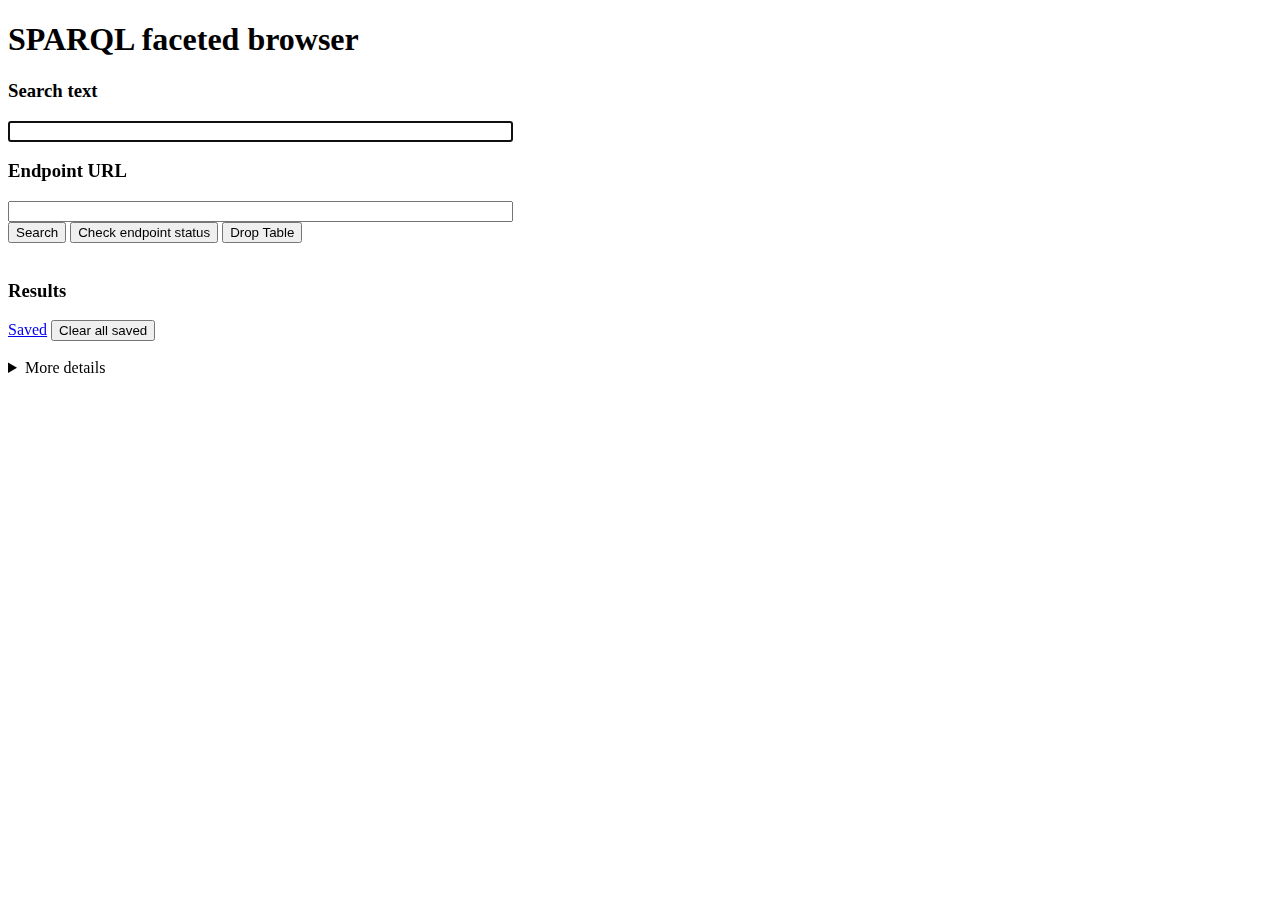
==== index.html @ 5afb0d0e "first commit" ====
<!DOCTYPE html>
<html>
<head>
	<title>SPARQLfaceted.com</title>
	<meta charset="utf-8">
</head>
<body>
	<link href="css/jquery.dataTables.css" rel="stylesheet" type="text/css" />
	<script src="js/jquery-1.9.1.min.js"></script>
	<!-- <script src="http://ajax.googleapis.com/ajax/libs/jquery/1.4.2/jquery.js"></script> -->
	<script src="js/sparqlfaceted.js"></script>
	<script src="js/urlEncode.js"></script>
	<script src="js/saveRes.js"></script>
	<script src="js/sparqlQueries.js"></script>
	<script src="js/jquery.dataTables.js"></script>
	<script src="js/triplestore.js"></script>

	<div>
		<h1>SPARQL faceted browser</h1>
	</div>
	
	<div id="main">
		<div class="main-entry" id="query-container">
			<h3>Search text</h3>
			<input id="query" title="Enter text here." size="60%" autofocus ></input>
		</div>
		<div class="main-entry">
			<h3>Endpoint URL</h3>
			<input type="url" id="endpoint" size="60%" list="browsers" />
			<datalist id="browsers">
			  <option value="http://dbpedia.org/sparql">
			  <option value="http://data.linkedu.eu/kis/query">
			  <option value="http://data.uni-muenster.de/sparql">
			  <option value="http://meco.l3s.uni-hannover.de:8890/sparql">
			  <option value="http://aemet.linkeddata.es/sparql">
			  <option value="http://drugbank.bio2rdf.org/sparql">
			  <option value="http://biomodels.bio2rdf.org/sparql">
			  <option value="http://healthdata.tw.rpi.edu/sparql">
			</datalist>
		</div>
		<div class="controls">
			<button id="execSearch">Search</button>
			<button id="checkES">Check endpoint status</button>
			<button id="clear">Drop Table</button>
		</div>
		<div id="statusOutput">&nbsp;</div>
		<div class="container">
			<h3>Results</h3>
			<a href="saved.html" target="_blank">Saved</a>
			<button id="clearSaved">Clear all saved</button>
			<div id="resDescription">&nbsp;</div>	
			<details>
		    	<summary>More details</summary>
		    	<div id="limitedRes">&nbsp;</div>
				<br>
				<div id="saveForm" style="visibility:hidden;">
					<b>Save your results</b>
					<table>
					<tr><td>Mnemonical name:</td><td><input id="mName" type="text"></input></td></tr>
					<tr><td>Graph name</td><td><input id="gName" type="text"></input></td></tr>
					<tr><td>Description:</td><td><textarea id="desc" ></textarea></td></tr>
					</table>
					<button onclick = "saveRes()">Save</button>
				</div>
		    </details>
			<table id="results" class="display" width="100%"></table>
		</div>
	</div>
	<div id='loadingmessage' style='display:none'>
		<img src='img/loadinggraphic.gif'/>
	</div>
</body>
</html>
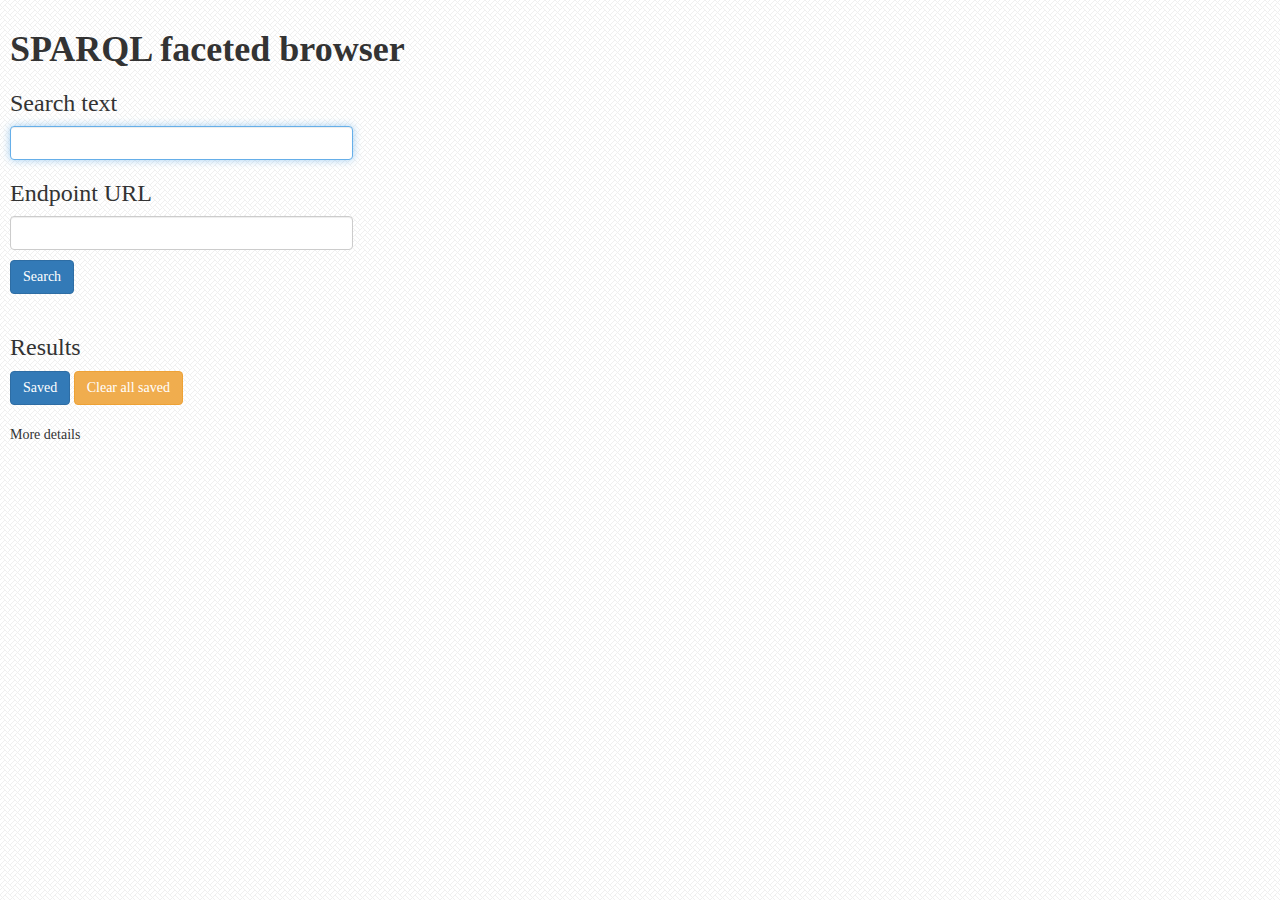
==== commit c2c0ee62: "stylesheet added" ====
--- a/index.html
+++ b/index.html
@@ -3,9 +3,9 @@
 <head>
 	<title>SPARQLfaceted.com</title>
 	<meta charset="utf-8">
-</head>
-<body>
+	
 	<link href="css/jquery.dataTables.css" rel="stylesheet" type="text/css" />
+	<link href="css/style.css" rel="stylesheet" type="text/css" />
 	<script src="js/jquery-1.9.1.min.js"></script>
 	<!-- <script src="http://ajax.googleapis.com/ajax/libs/jquery/1.4.2/jquery.js"></script> -->
 	<script src="js/sparqlfaceted.js"></script>
@@ -14,7 +14,14 @@
 	<script src="js/sparqlQueries.js"></script>
 	<script src="js/jquery.dataTables.js"></script>
 	<script src="js/triplestore.js"></script>
-
+	<!-- Latest compiled and minified CSS -->
+	<link rel="stylesheet" href="http://netdna.bootstrapcdn.com/bootstrap/3.1.1/css/bootstrap.min.css">
+	<!-- Latest compiled and minified JavaScript -->
+	<script src="http://netdna.bootstrapcdn.com/bootstrap/3.1.1/js/bootstrap.min.js"></script>
+	
+	
+</head>
+<body>
 	<div>
 		<h1>SPARQL faceted browser</h1>
 	</div>
@@ -22,11 +29,11 @@
 	<div id="main">
 		<div class="main-entry" id="query-container">
 			<h3>Search text</h3>
-			<input id="query" title="Enter text here." size="60%" autofocus ></input>
+			<input id="query" class="form-control" type="search" title="Enter text here." size="60%" autofocus /> 
 		</div>
 		<div class="main-entry">
 			<h3>Endpoint URL</h3>
-			<input type="url" id="endpoint" size="60%" list="browsers" />
+			<input type="url" class="form-control" id="endpoint" size="60%" list="browsers" />
 			<datalist id="browsers">
 			  <option value="http://dbpedia.org/sparql">
 			  <option value="http://data.linkedu.eu/kis/query">
@@ -38,16 +45,16 @@
 			  <option value="http://healthdata.tw.rpi.edu/sparql">
 			</datalist>
 		</div>
-		<div class="controls">
-			<button id="execSearch">Search</button>
-			<button id="checkES">Check endpoint status</button>
-			<button id="clear">Drop Table</button>
+		<div class="controls" style="margin-top: 10px;">
+			<button id="execSearch" class="btn btn-primary">Search</button>
+			<!-- <button id="checkES" class="btn btn-default">Check endpoint status</button>
+			<button id="clear" class="btn btn-warning">Drop Table</button> -->
 		</div>
 		<div id="statusOutput">&nbsp;</div>
 		<div class="container">
 			<h3>Results</h3>
-			<a href="saved.html" target="_blank">Saved</a>
-			<button id="clearSaved">Clear all saved</button>
+			<a href="storage.html" target="_blank" class="btn btn-primary">Saved</a>
+			<button id="clearSaved" class="btn btn-warning">Clear all saved</button>
 			<div id="resDescription">&nbsp;</div>	
 			<details>
 		    	<summary>More details</summary>
@@ -56,14 +63,14 @@
 				<div id="saveForm" style="visibility:hidden;">
 					<b>Save your results</b>
 					<table>
-					<tr><td>Mnemonical name:</td><td><input id="mName" type="text"></input></td></tr>
-					<tr><td>Graph name</td><td><input id="gName" type="text"></input></td></tr>
-					<tr><td>Description:</td><td><textarea id="desc" ></textarea></td></tr>
+					<tr><td>Mnemonical name:</td><td style="padding: 5px;"><input class="form-control" id="mName" type="text"></input></td></tr>
+					<tr><td>Graph name</td><td style="padding: 5px;"><input class="form-control" id="gName" type="text"></input></td></tr>
+					<tr><td>Description:</td><td style="padding: 5px;"><textarea class="form-control" id="desc" ></textarea></td></tr>
 					</table>
-					<button onclick = "saveRes()">Save</button>
+					<button onclick="saveRes()" class="btn btn-default">Save</button>
 				</div>
 		    </details>
-			<table id="results" class="display" width="100%"></table>
+			<table id="results" class="table table-striped" width="100%"> </table>
 		</div>
 	</div>
 	<div id='loadingmessage' style='display:none'>
--- a/css/style.css
+++ b/css/style.css
@@ -0,0 +1,18 @@
+@import url(http://fonts.googleapis.com/css?family=Gilda+Display);
+
+body {
+	background: url("../img/background.png");
+	padding: 10px;
+	font-family: "Trebuchet MS" !important;
+}
+body h1 {
+	font-weight: 800;
+}
+input {
+	max-width: 343px;
+}
+
+body .container {
+	width: auto;
+	padding: 0;
+}
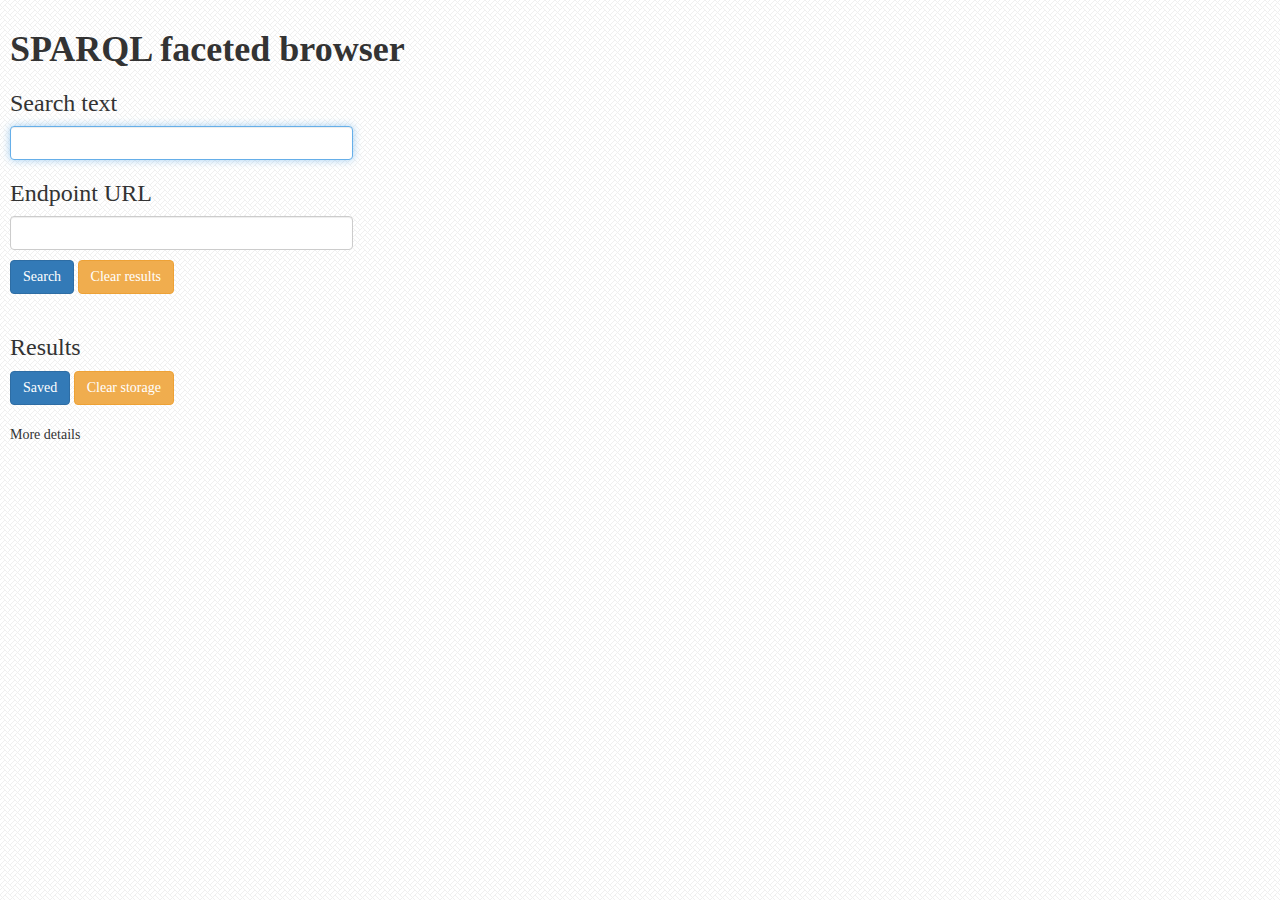
==== commit d065dee5: "modal dialog prompts added" ====
--- a/index.html
+++ b/index.html
@@ -18,7 +18,6 @@
 	<link rel="stylesheet" href="http://netdna.bootstrapcdn.com/bootstrap/3.1.1/css/bootstrap.min.css">
 	<!-- Latest compiled and minified JavaScript -->
 	<script src="http://netdna.bootstrapcdn.com/bootstrap/3.1.1/js/bootstrap.min.js"></script>
-	
 	
 </head>
 <body>
@@ -47,14 +46,14 @@
 		</div>
 		<div class="controls" style="margin-top: 10px;">
 			<button id="execSearch" class="btn btn-primary">Search</button>
-			<!-- <button id="checkES" class="btn btn-default">Check endpoint status</button>
-			<button id="clear" class="btn btn-warning">Drop Table</button> -->
+			<!-- <button id="checkES" class="btn btn-default">Check endpoint status</button>-->
+			<button id="clear" class="btn btn-warning">Clear results</button> 
 		</div>
 		<div id="statusOutput">&nbsp;</div>
 		<div class="container">
 			<h3>Results</h3>
 			<a href="storage.html" target="_blank" class="btn btn-primary">Saved</a>
-			<button id="clearSaved" class="btn btn-warning">Clear all saved</button>
+			<button id="clearSaved" class="btn btn-warning">Clear storage</button>
 			<div id="resDescription">&nbsp;</div>	
 			<details>
 		    	<summary>More details</summary>
@@ -70,11 +69,41 @@
 					<button onclick="saveRes()" class="btn btn-default">Save</button>
 				</div>
 		    </details>
+		</br>
 			<table id="results" class="table table-striped" width="100%"> </table>
 		</div>
 	</div>
-	<div id='loadingmessage' style='display:none'>
-		<img src='img/loadinggraphic.gif'/>
+	<!-- Static Modal -->
+	<div class="modal modal-static fade" id="processing-modal" role="dialog" aria-hidden="true">
+	    <div class="modal-dialog">
+	        <div class="modal-content">
+	            <div class="modal-body">
+	                <div class="text-center">
+	                    <img src="img/loadinggraphic.gif" class="icon" />
+	                    <h5>Processing... <button type="button" class="close" style="float: none;" data-dismiss="modal" aria-hidden="true">×</button></h5>
+	                </div>
+	            </div>
+	        </div>
+	    </div>
 	</div>
+
+	<div class="modal fade" id="myModal" tabindex="-1" role="dialog" aria-labelledby="myModalLabel" aria-hidden="true">
+	  <div class="modal-dialog" style="width: 400px;">
+	    <div class="modal-content">
+	      <div class="modal-header"  style="width: 400px; height: 60px;">
+	        <button type="button" class="close" data-dismiss="modal" aria-hidden="true">&times;</button>
+	        <h5 style="font-family:Trebuchet MS;" class="modal-title" id="myModalLabel">Notification</h5>
+	      </div>
+	      <div class="modal-body"  style="width: 400px; height: 50px;">
+	      	<h5 style="font-family:Trebuchet MS;" >Data successfully saved.</h5>
+	      </div>
+	      <div class="modal-footer" style="width: 400px; height: 60px;">
+	        <button type="button" class="btn btn-default" data-dismiss="modal">Close</button>
+			<!--<button type="button" class="btn btn-primary">Save changes</button>-->
+	      </div>
+	    </div><!-- /.modal-content -->
+	  </div><!-- /.modal-dialog -->
+	</div><!-- /.modal -->
+
 </body>
 </html>